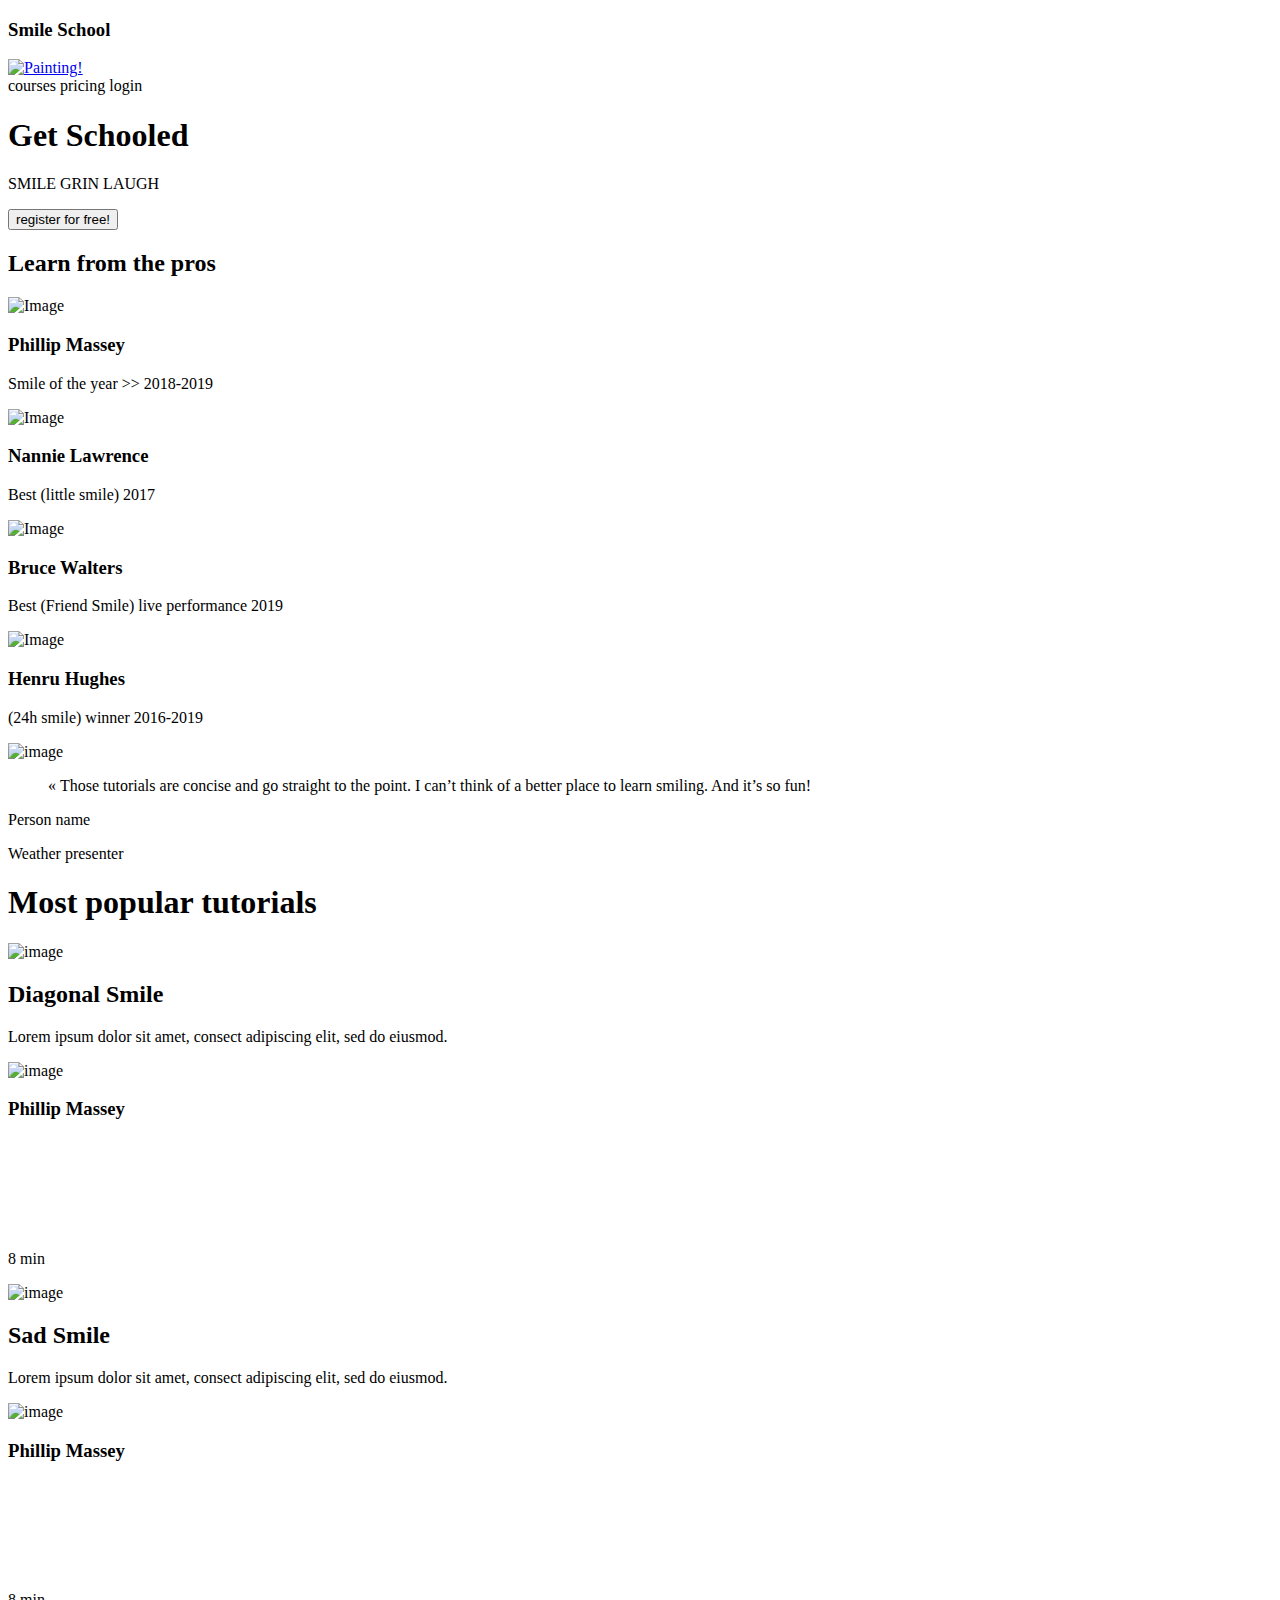
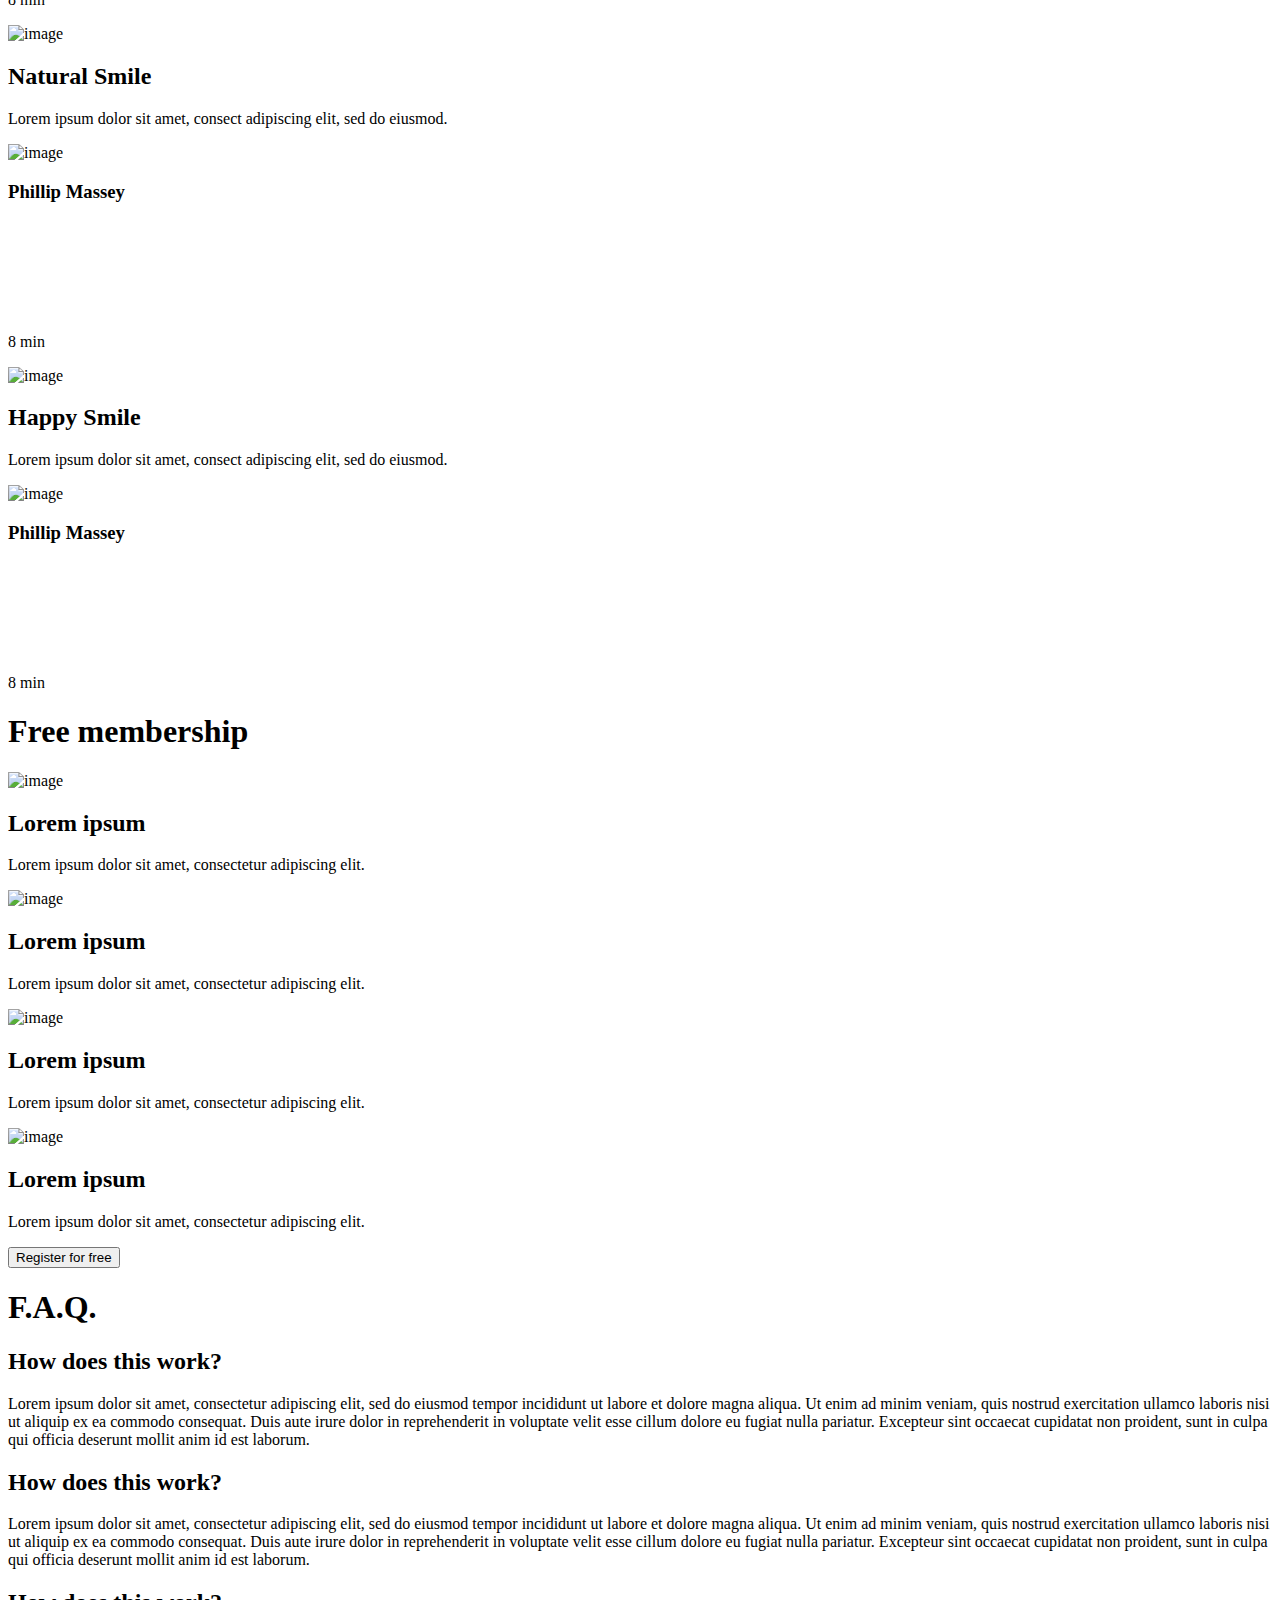
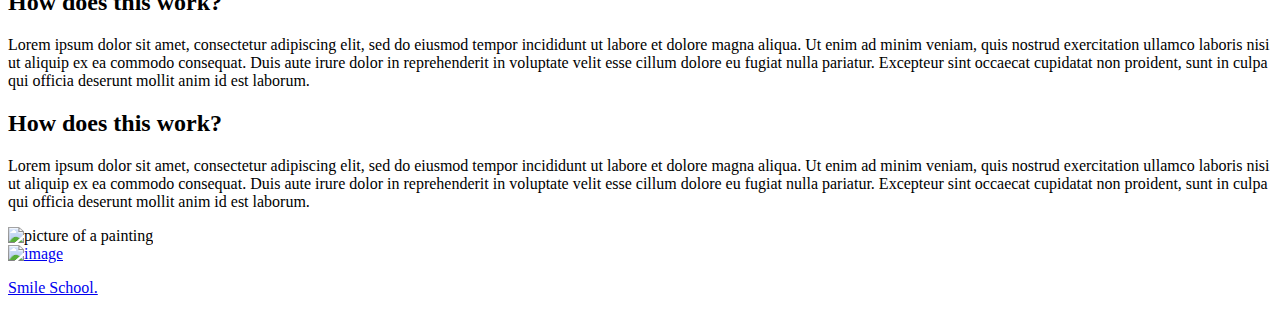
==== css_advanced/index.html @ 5a52aa49 "css advanced" ====
<!DOCTYPE html>
<html>
    <head>
        <title> Art in Education </title>
        <meta charset="UTF-8">
        <link rel="stylesheet" href="styles.css">
    </head>
    <body>
        <header>
            <div class="myDiv">
                <h3>Smile School</h3>
                <p></p>
                <a href="https://cdn.pixabay.com/photo/2017/08/30/12/45/girl-2696947_960_720.jpg">
                    <img border="0" alt="Painting!" src="https://cdn.pixabay.com/photo/2017/08/30/12/45/girl-2696947_960_720.jpg">
                </a>
                <div>
                    <a>courses</a>
                    <a>pricing</a>
                    <a>login</a>
                </div> 
            </div>
        <main>
            <section>
                 <div>
                    <h1>Get Schooled</h1>
                    <p>SMILE     GRIN     LAUGH</p>
                    <button type="button">register for free!</button>
                 </div>
                 <div>
                    <h2>Learn from the pros</h2>
                    <div>
                        <div>
                            <img src="image.png" alt="Image" width="150" height="150">
                            <h3>Phillip Massey</h3>
                            <p>Smile of the year >> 2018-2019</p>
                        </div>
                        <div>
                            <img src="image.png" alt="Image" width="150" height="150">
                            <h3>Nannie Lawrence</h3>
                            <p>Best (little smile) 2017</p>
                        </div>
                        <div>
                            <img src="image.png" alt="Image" width="150" height="150">
                            <h3>Bruce Walters</h3>
                            <p>Best (Friend Smile) live performance 2019</p>
                        </div>
                        <div>
                            <img src="image.png" alt="Image" width="150" height="150">
                            <h3>Henru Hughes</h3>
                            <p>(24h smile) winner 2016-2019 </p>
                        </div>
                    </div>
                 </div>
            </section>
            <section>
                <div>
                    <img src="image.png" alt="image" width="150" height="150"> 
                    <div>
                        <blockquote cite="https://en.wikipedia.org/wiki/Arts_in_education">
                            « Those tutorials are concise and go straight to the point. I can’t think of a better place to learn smiling. And it’s so fun!
                        </blockquote>
                        <p>Person name </p>
                        <p>Weather presenter</p>
                    </div>
                </div>
            </section>
            <section> 
                <h1>Most popular tutorials</h1>
                <div>
                    <div>
                        <img src="image.png" alt="image" width="150" height="150">
                        <h2>Diagonal Smile</h2>
                        <P>Lorem ipsum dolor sit amet, consect adipiscing elit, sed do eiusmod.</P>
                        <div>
                            <img src="image.png" alt="image" width="30" height="30">
                            <h3> Phillip Massey</h3>
                        </div>
                        <div>
                            <div>
                                <img src="image.png" alt="" width="15" height="15"> 
                            </div>
                            <div>
                                <img src="image.png" alt="" width="15" height="15">
                            </div>
                            <div>
                                <img src="image.png" alt="" width="15" height="15">
                            </div>
                            <div>
                                <img src="image.png" alt="" width="15" height="15">
                            </div>
                            <div>
                                <img src="image.png" alt="" width="15" height="15">
                            </div>   
                        </div>
                        <p>8 min</p>
                    </div>
                    <div>
                        <div>
                            <img src="image.png" alt="image" width="150" height="150">
                            <h2>Sad Smile</h2>
                            <P>Lorem ipsum dolor sit amet, consect adipiscing elit, sed do eiusmod.</P>
                            <div>
                                <img src="image.png" alt="image" width="30" height="30">
                                <h3>Phillip Massey</h3>
                            </div>
                            <div>
                                <div>
                                    <img src="image.png" alt="" width="15" height="15">  
                                </div>
                                <div>
                                    <img src="image.png" alt="" width="15" height="15"> 
                                </div>
                                <div>
                                    <img src="image.png" alt="" width="15" height="15"> 
                                </div>
                                <div>
                                    <img src="image.png" alt="" width="15" height="15"> 
                                </div>
                                <div>
                                    <img src="image.png" alt="" width="15" height="15"> 
                                </div>    
                            </div>
                            <p>8 min</p>
                        </div>
                    </div>
                    <div>
                        <div>
                            <img src="image.png" alt="image" width="150" height="150">
                            <h2>Natural Smile</h2>
                            <P>Lorem ipsum dolor sit amet, consect adipiscing elit, sed do eiusmod.</P>
                            <div>
                                <img src="image.png" alt="image" width="30" height="30">
                                <h3>Phillip Massey</h3>
                            </div>
                            <div>
                                <div>
                                    <img src="image.png" alt="" width="15" height="15">  
                                </div>
                                <div>
                                    <img src="image.png" alt="" width="15" height="15"> 
                                </div>
                                <div>
                                    <img src="image.png" alt="" width="15" height="15"> 
                                </div>
                                <div>
                                    <img src="image.png" alt="" width="15" height="15"> 
                                </div>
                                <div>
                                    <img src="image.png" alt="" width="15" height="15"> 
                                </div>    
                            </div>
                            <p>8 min</p>
                        </div>
                    </div>
                    <div>
                        <div>
                            <img src="image.png" alt="image" width="150" height="150">
                            <h2>Happy Smile</h2>
                            <P>Lorem ipsum dolor sit amet, consect adipiscing elit, sed do eiusmod.</P>
                            <div>
                                <img src="image.png" alt="image" width="30" height="30">
                                <h3>Phillip Massey</h3>
                            </div>
                            <div>
                                <div>
                                    <img src="image.png" alt="" width="15" height="15">  
                                </div>
                                <div>
                                    <img src="image.png" alt="" width="15" height="15"> 
                                </div>
                                <div>
                                    <img src="image.png" alt="" width="15" height="15"> 
                                </div>
                                <div>
                                    <img src="image.png" alt="" width="15" height="15"> 
                                </div>
                                <div>
                                    <img src="image.png" alt="" width="15" height="15"> 
                                </div>    
                            </div>
                            <p>8 min</p>
                        </div>
                    </div>
                </div>
            </section>
            <section>
                <h1>Free membership</h1>
                <div>
                    <div>
                        <img src="https://t3.ftcdn.net/jpg/02/95/26/46/240_F_295264675_clwKZxogAhxLS9sD163Tgkz1WMHsq1RJ.jpg" alt="image" width="15" height="15">
                        <h2>Lorem ipsum</h2>
                        <p>Lorem ipsum dolor sit amet, consectetur adipiscing elit.</p>
                    </div>
                    <div>
                        <img src="https://t3.ftcdn.net/jpg/02/95/26/46/240_F_295264675_clwKZxogAhxLS9sD163Tgkz1WMHsq1RJ.jpg" alt="image" width="15" height="15">
                        <h2>Lorem ipsum</h2>
                        <p>Lorem ipsum dolor sit amet, consectetur adipiscing elit.</p>
                    </div>
                    <div>
                        <img src="https://t3.ftcdn.net/jpg/02/95/26/46/240_F_295264675_clwKZxogAhxLS9sD163Tgkz1WMHsq1RJ.jpg" alt="image" width="15" height="15">
                        <h2>Lorem ipsum</h2>
                        <p>Lorem ipsum dolor sit amet, consectetur adipiscing elit.</p>
                    </div>
                    <div>
                        <img src="https://t3.ftcdn.net/jpg/02/95/26/46/240_F_295264675_clwKZxogAhxLS9sD163Tgkz1WMHsq1RJ.jpg" alt="image" width="15" height="15">
                        <h2>Lorem ipsum</h2>
                        <p>Lorem ipsum dolor sit amet, consectetur adipiscing elit. </p> 
                    </div>
                </div>
                <button type="button">Register for free</button>
            </section>
            <section>
                <h1>F.A.Q.</h1>
                <div>
                    <div>
                        <div>
                            <h2>How does this work?</h2>
                            <p>Lorem ipsum dolor sit amet, consectetur adipiscing elit, sed do eiusmod tempor incididunt ut labore et dolore magna aliqua. Ut enim ad minim veniam, quis nostrud exercitation ullamco laboris nisi ut aliquip ex ea commodo consequat. Duis aute irure dolor in reprehenderit in voluptate velit esse cillum dolore eu fugiat nulla pariatur. Excepteur sint occaecat cupidatat non proident, sunt in culpa qui officia deserunt mollit anim id est laborum.</p>
                        </div>
                        <div>
                            <h2>How does this work?</h2>
                            <p>Lorem ipsum dolor sit amet, consectetur adipiscing elit, sed do eiusmod tempor incididunt ut labore et dolore magna aliqua. Ut enim ad minim veniam, quis nostrud exercitation ullamco laboris nisi ut aliquip ex ea commodo consequat. Duis aute irure dolor in reprehenderit in voluptate velit esse cillum dolore eu fugiat nulla pariatur. Excepteur sint occaecat cupidatat non proident, sunt in culpa qui officia deserunt mollit anim id est laborum.</p>
                        </div>
                    </div>
                    <div>
                        <div>
                            <h2>How does this work?</h2>
                            <p>Lorem ipsum dolor sit amet, consectetur adipiscing elit, sed do eiusmod tempor incididunt ut labore et dolore magna aliqua. Ut enim ad minim veniam, quis nostrud exercitation ullamco laboris nisi ut aliquip ex ea commodo consequat. Duis aute irure dolor in reprehenderit in voluptate velit esse cillum dolore eu fugiat nulla pariatur. Excepteur sint occaecat cupidatat non proident, sunt in culpa qui officia deserunt mollit anim id est laborum.</p>
                        </div>
                        <div>
                            <h2>How does this work?</h2>
                            <p>Lorem ipsum dolor sit amet, consectetur adipiscing elit, sed do eiusmod tempor incididunt ut labore et dolore magna aliqua. Ut enim ad minim veniam, quis nostrud exercitation ullamco laboris nisi ut aliquip ex ea commodo consequat. Duis aute irure dolor in reprehenderit in voluptate velit esse cillum dolore eu fugiat nulla pariatur. Excepteur sint occaecat cupidatat non proident, sunt in culpa qui officia deserunt mollit anim id est laborum.</p>
                        </div>
                    </div>
                </div>
            </section>
        </main>
        <footer>
            <div>
                <div>
                    <img src="https://t3.ftcdn.net/jpg/02/95/26/46/240_F_295264675_clwKZxogAhxLS9sD163Tgkz1WMHsq1RJ.jpg" alt="picture of a painting" width="500" height="600">
                    <div>
                        <a href="https://t3.ftcdn.net/jpg/02/95/26/46/240_F_295264675_clwKZxogAhxLS9sD163Tgkz1WMHsq1RJ.jpg">
                            <img border="0" alt="image" src="https://t3.ftcdn.net/jpg/02/95/26/46/240_F_295264675_clwKZxogAhxLS9sD163Tgkz1WMHsq1RJ.jpg">
                    </div>
                </div>
            </div>
            <p>Smile School.</p>
        </footer>  
        </header>
    </body>
</html>
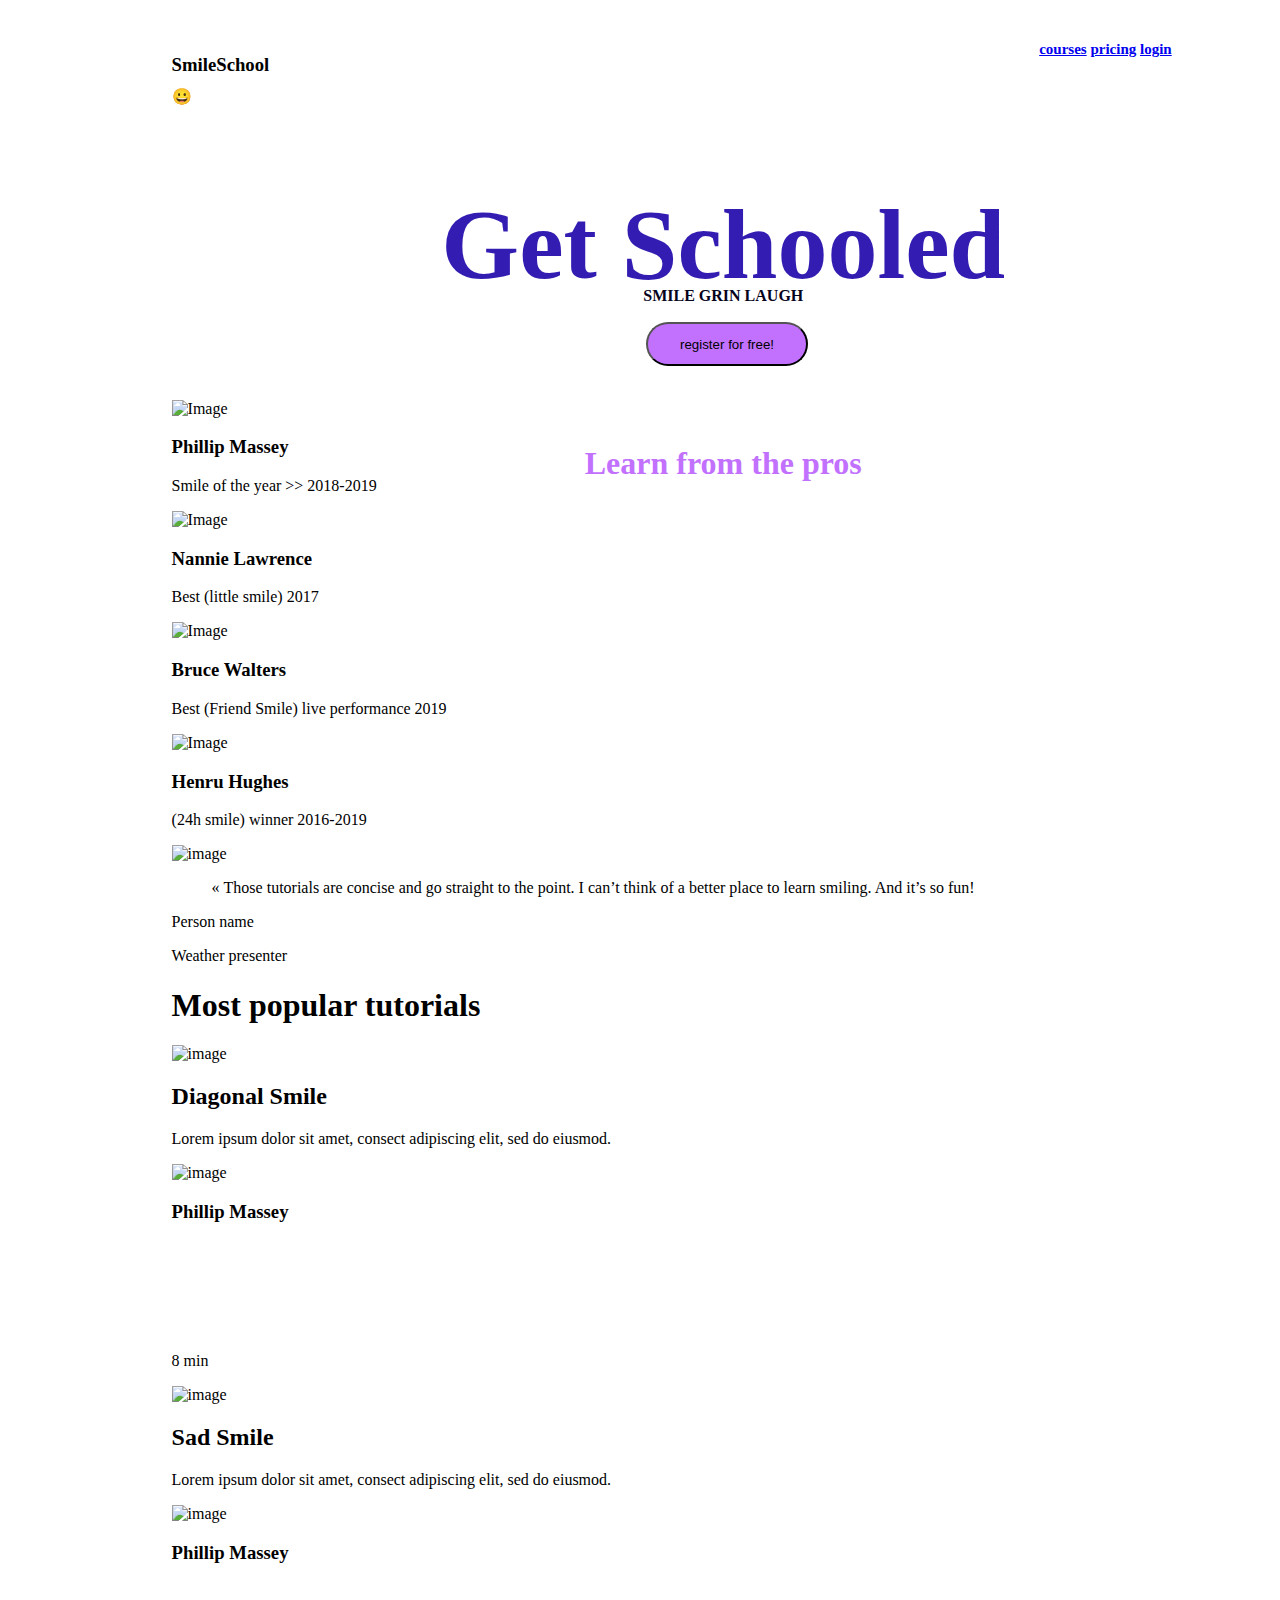
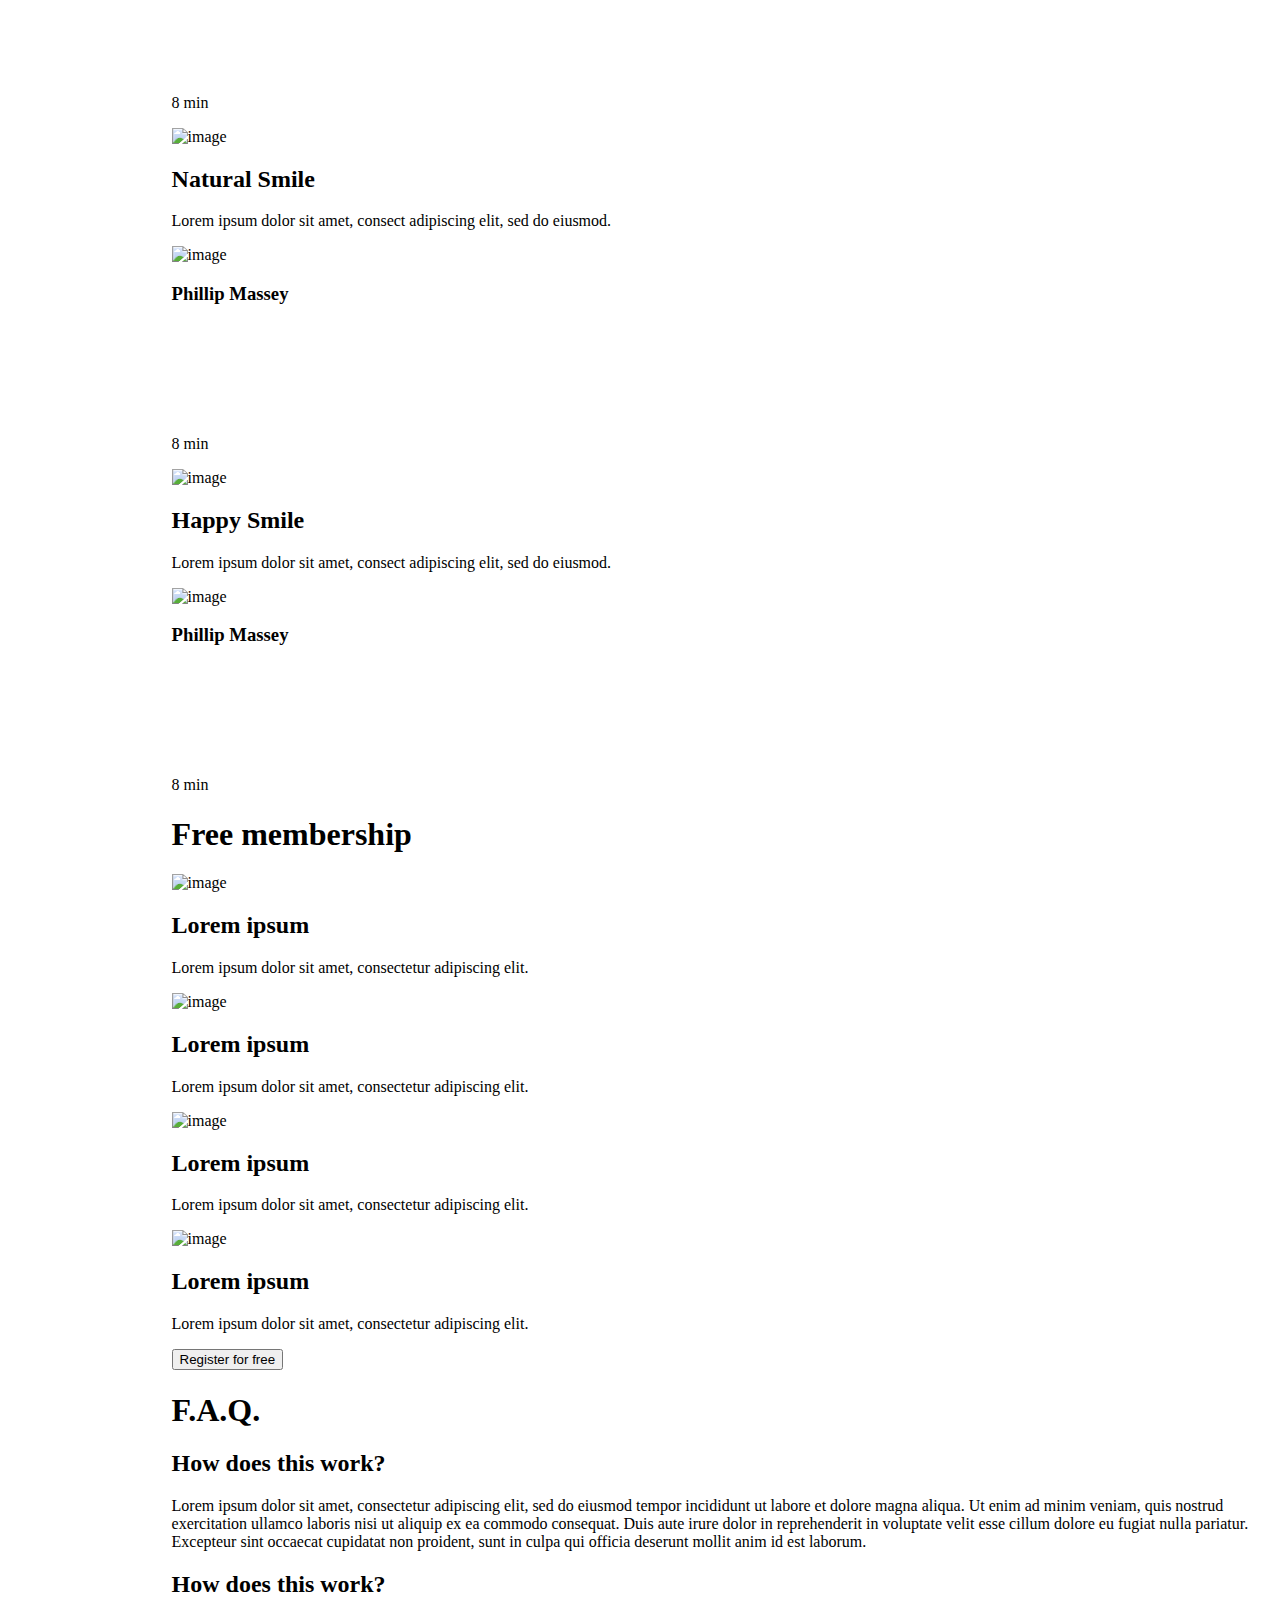
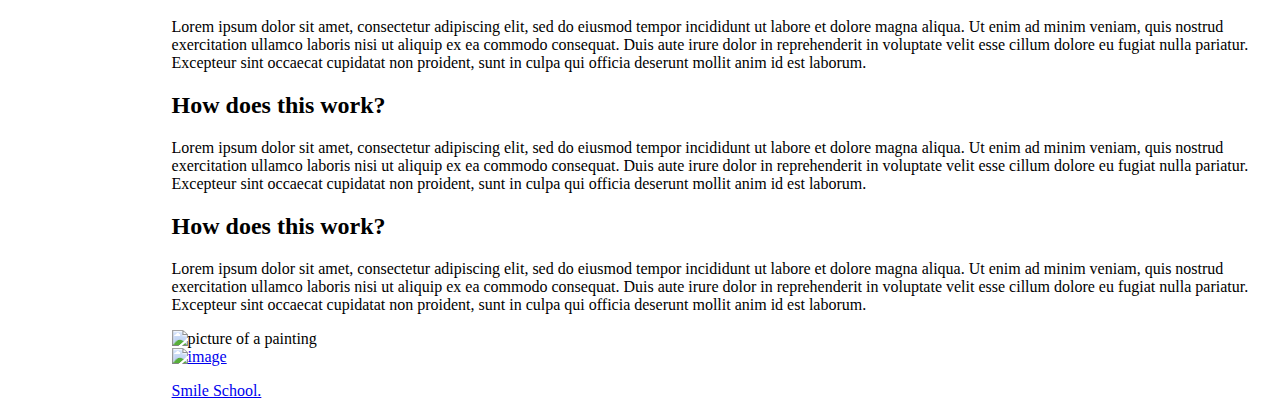
==== commit bd2b306c: "css adv." ====
--- a/css_advanced/index.html
+++ b/css_advanced/index.html
@@ -8,27 +8,24 @@
     <body>
         <header>
             <div class="myDiv">
-                <h3>Smile School</h3>
-                <p></p>
-                <a href="https://cdn.pixabay.com/photo/2017/08/30/12/45/girl-2696947_960_720.jpg">
-                    <img border="0" alt="Painting!" src="https://cdn.pixabay.com/photo/2017/08/30/12/45/girl-2696947_960_720.jpg">
-                </a>
-                <div>
-                    <a>courses</a>
-                    <a>pricing</a>
-                    <a>login</a>
+                <h3>SmileSchool</h3>
+                <p>&#128512</p>
+                <div class="myintro">
+                    <a href="https://t3.ftcdn.net/jpg/02/95/26/46/240_F_295264675_clwKZxogAhxLS9sD163Tgkz1WMHsq1RJ.jpg">courses</a>
+                    <a href="https://t3.ftcdn.net/jpg/02/95/26/46/240_F_295264675_clwKZxogAhxLS9sD163Tgkz1WMHsq1RJ.jpg">pricing</a>
+                    <a href="https://t3.ftcdn.net/jpg/02/95/26/46/240_F_295264675_clwKZxogAhxLS9sD163Tgkz1WMHsq1RJ.jpg">login</a>
                 </div> 
             </div>
         <main>
             <section>
-                 <div>
+                 <div class="mycla">
                     <h1>Get Schooled</h1>
-                    <p>SMILE     GRIN     LAUGH</p>
+                    <p> SMILE     GRIN     LAUGH</p>
                     <button type="button">register for free!</button>
                  </div>
-                 <div>
+                 <div class="mycl">
                     <h2>Learn from the pros</h2>
-                    <div>
+                    <div class="myC">
                         <div>
                             <img src="image.png" alt="Image" width="150" height="150">
                             <h3>Phillip Massey</h3>
@@ -241,7 +238,7 @@
                     <img src="https://t3.ftcdn.net/jpg/02/95/26/46/240_F_295264675_clwKZxogAhxLS9sD163Tgkz1WMHsq1RJ.jpg" alt="picture of a painting" width="500" height="600">
                     <div>
                         <a href="https://t3.ftcdn.net/jpg/02/95/26/46/240_F_295264675_clwKZxogAhxLS9sD163Tgkz1WMHsq1RJ.jpg">
-                            <img border="0" alt="image" src="https://t3.ftcdn.net/jpg/02/95/26/46/240_F_295264675_clwKZxogAhxLS9sD163Tgkz1WMHsq1RJ.jpg">
+                            <img alt="image" src="https://t3.ftcdn.net/jpg/02/95/26/46/240_F_295264675_clwKZxogAhxLS9sD163Tgkz1WMHsq1RJ.jpg">
                     </div>
                 </div>
             </div>
--- a/css_advanced/styles.css
+++ b/css_advanced/styles.css
@@ -0,0 +1,85 @@
+header {
+    position: absolute;
+    width: 1103.41px;
+    height: 29.46px;
+    left: 171.59px;
+    top: 35.02px;
+}
+.myDiv h3 {
+        width: 111.83px;
+        height: 15px;
+        left: 100px;
+        top: calc(50% - 15px/2);
+        background: #FFFFFF;
+}
+.myDiv p {
+    width: 10px;
+    height: 15px;
+    left: 200.71px;
+    top: calc(50% - 15px/2);
+    background: #FFFFFF;
+}    
+div.myintro {
+    position: absolute;
+    height: 15px;
+    left: 78.63%;
+    right: 0%;
+    top: calc(50% - 15px/2);
+    font-family: 'Source Sans Pro';
+    font-style: normal;
+    font-weight: 700;
+    font-size: 15px;
+    line-height: 15px;
+    color: #804040;
+}
+/* get schooled*/
+.mycla h1 {
+    /* position: absolute; */
+    height: 50px;
+    left: 26.18%;
+    right: 26.32%;
+    top: calc(100% - 100px/2);
+    font-family: 'Source Sans Pro';
+    font-style: normal;
+    font-weight: 700;
+    font-size: 100px;
+    line-height: 151px;
+    text-align: center;
+    color: #321cb2;
+/* identical to box height */
+}
+.mycla p {
+    height: 20px;
+    left: 50%;
+    right: 26.32%;
+    top: calc(50% - 20px/2 - 175.5px);
+    font-family: 'Source Sans Pro';
+    font-style: normal;
+    font-weight: 700;
+    font-size: 16px;
+    line-height: 20px;
+    text-align: center;
+    color: #06031c;
+}
+/* button */
+.mycla button {
+    position: absolute;
+    left: 43%;
+    height: 44px;
+    width: 162px; 
+    background: #C271FF;
+    border-radius: 22px;
+}
+.mycl h2 {
+    height: 40px;
+    left: 41.94%;
+    right: 39.93%;
+    top: calc(50% - 40px/2 + 104.5px);
+    font-family: 'Source Sans Pro';
+    font-style: normal;
+    font-weight: 700;
+    font-size: 32px;
+    line-height: 260px;
+    text-align: center;
+    color: #C271FF;
+}
